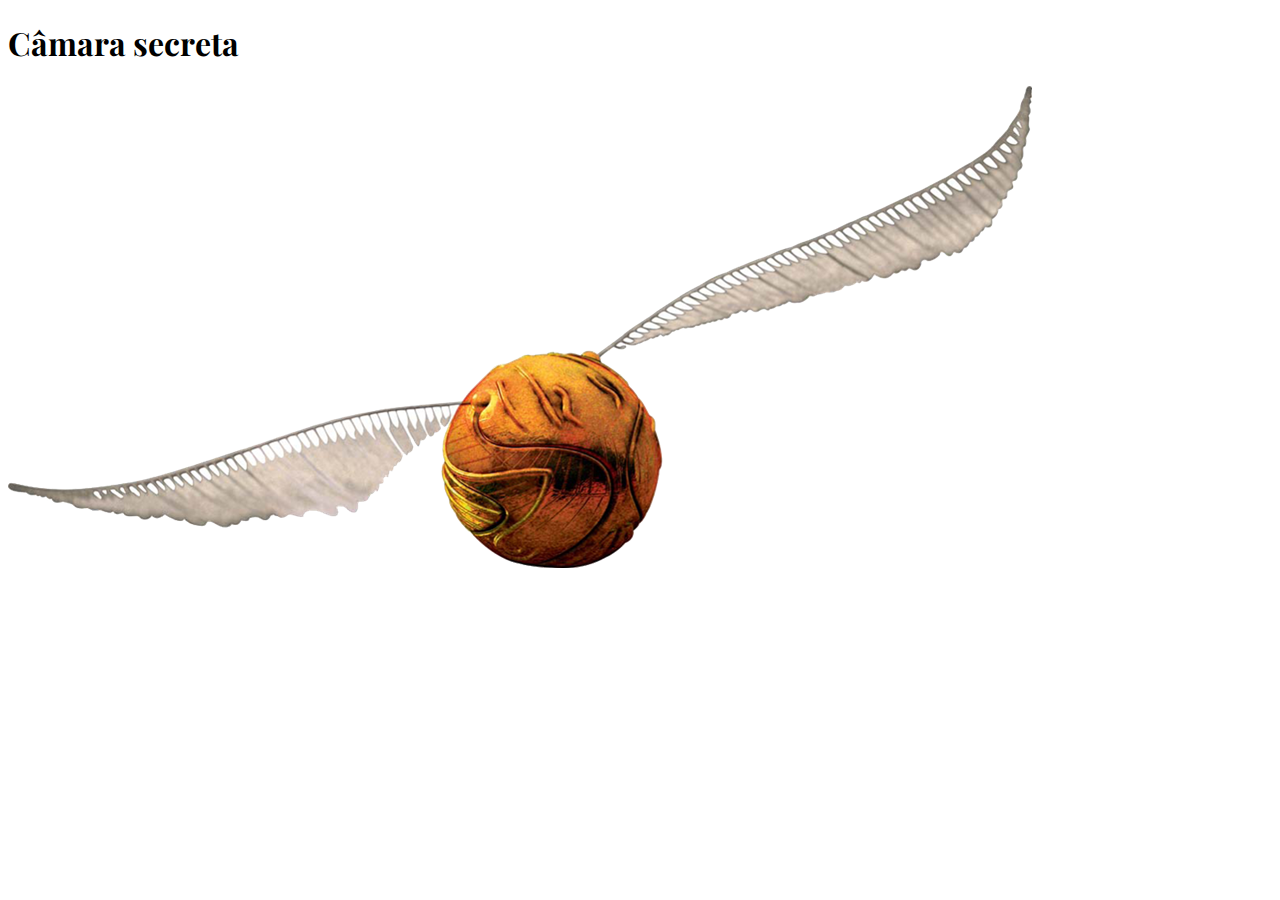
==== index.html @ d7034d0f "BIBLIO" ====
<!DOCTYPE html>
<html lang="en">
<head>
    <link rel="stylesheet" href="estilo.css">
    <meta charset="UTF-8">
    <meta name="viewport" content="width=, initial-scale=1.0">
    <title>Câmara secreta</title>
    <link rel="shortcut icon" href="4.png" type="image/x-icon">
</head>
<body>
    <div class="Página inical">
        <h1>Câmara secreta</h1>
        <img src="pomo.png">
</body>
</html>
---- estilo.css ----
@import url('https://fonts.googleapis.com/css2?family=Playfair+Display:ital,wght@0,400..900;1,400..900&display=swap');

    body{
        font-family: "Playfair Display", serif;
        font-weight: 500;
    }
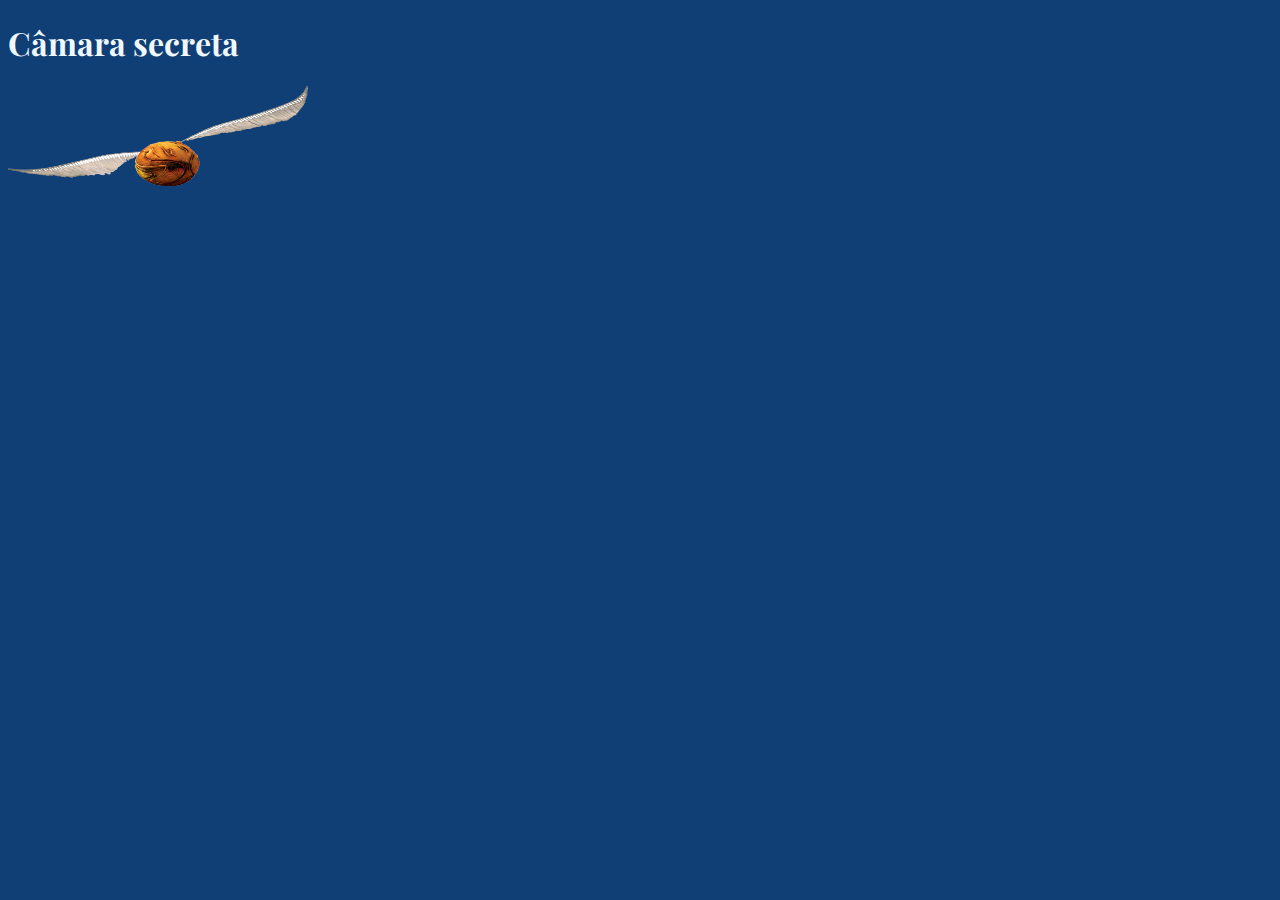
==== commit 3c0663ef: "estilo" ====
--- a/index.html
+++ b/index.html
@@ -8,8 +8,9 @@
     <link rel="shortcut icon" href="4.png" type="image/x-icon">
 </head>
 <body>
-    <div class="Página inical">
+    <div class="pag-in">
         <h1>Câmara secreta</h1>
         <img src="pomo.png">
+          
 </body>
 </html>
--- a/estilo.css
+++ b/estilo.css
@@ -3,4 +3,14 @@
     body{
         font-family: "Playfair Display", serif;
         font-weight: 500;
+        color: aliceblue;
+    }
+
+    body{
+        background-color: rgb(16, 63, 117);
+    }
+
+    .pag-in img{
+        width: 300px;
+        height: 100px;
     }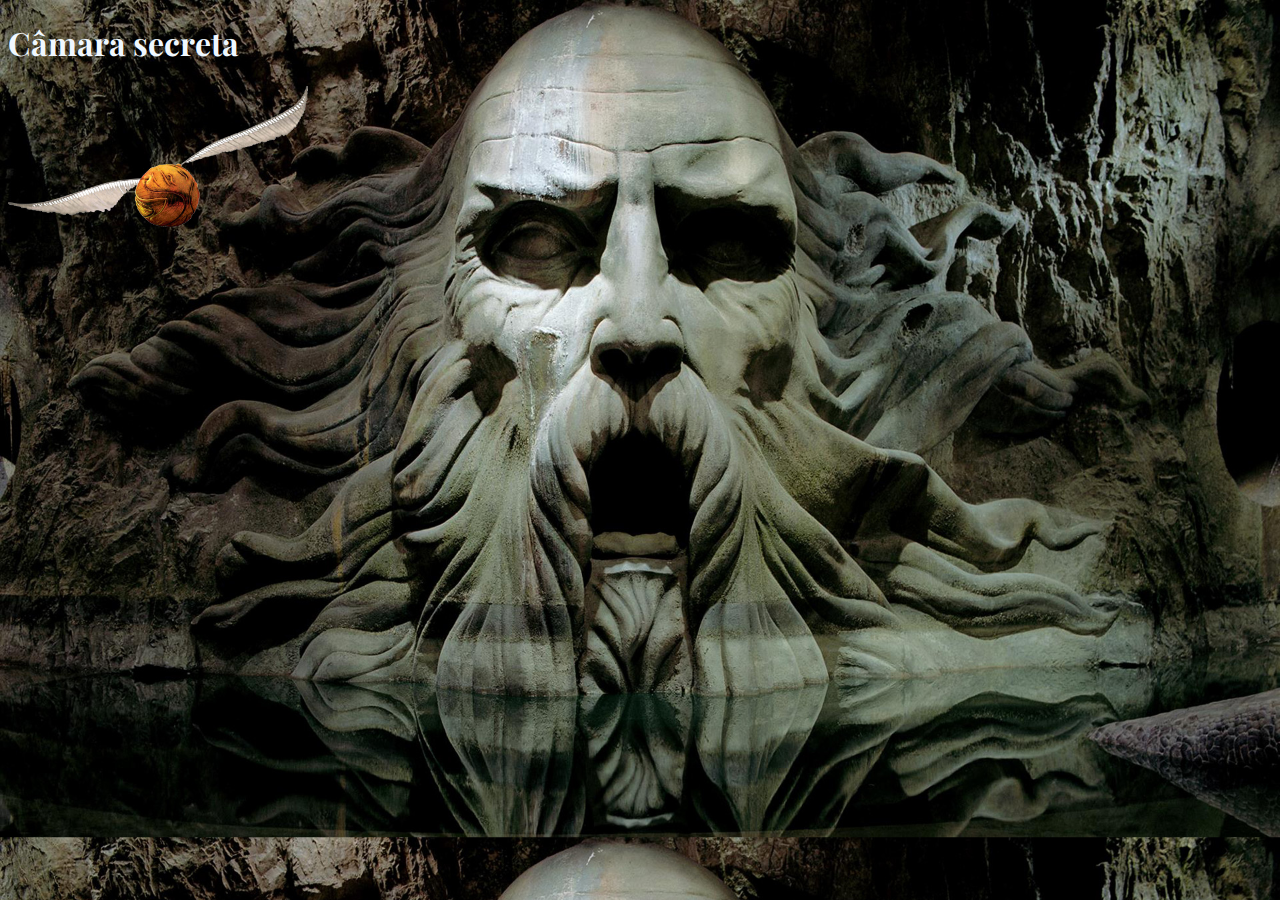
==== commit 33ce8670: "animação" ====
--- a/index.html
+++ b/index.html
@@ -11,6 +11,7 @@
     <div class="pag-in">
         <h1>Câmara secreta</h1>
         <img src="pomo.png">
+       
           
 </body>
 </html>
--- a/estilo.css
+++ b/estilo.css
@@ -7,10 +7,22 @@
     }
 
     body{
-        background-color: rgb(16, 63, 117);
+        background-image: url(login.jpg);
+        background-size: cover;
     }
 
     .pag-in img{
         width: 300px;
-        height: 100px;
-    }+        animation-name: POMO;
+        animation-duration: 4s;
+        position: relative;
+        animation-iteration-count: infinite;
+        }
+
+        @keyframes POMO {
+            0%   {left:0px; top:0px;}
+            25%  {left:800px; top:0px;}
+            50%  {left:800px; top:200px;}
+            75%  {left:200px; top: 200px;}
+            100% {left:0px; top:0px;}
+          }
